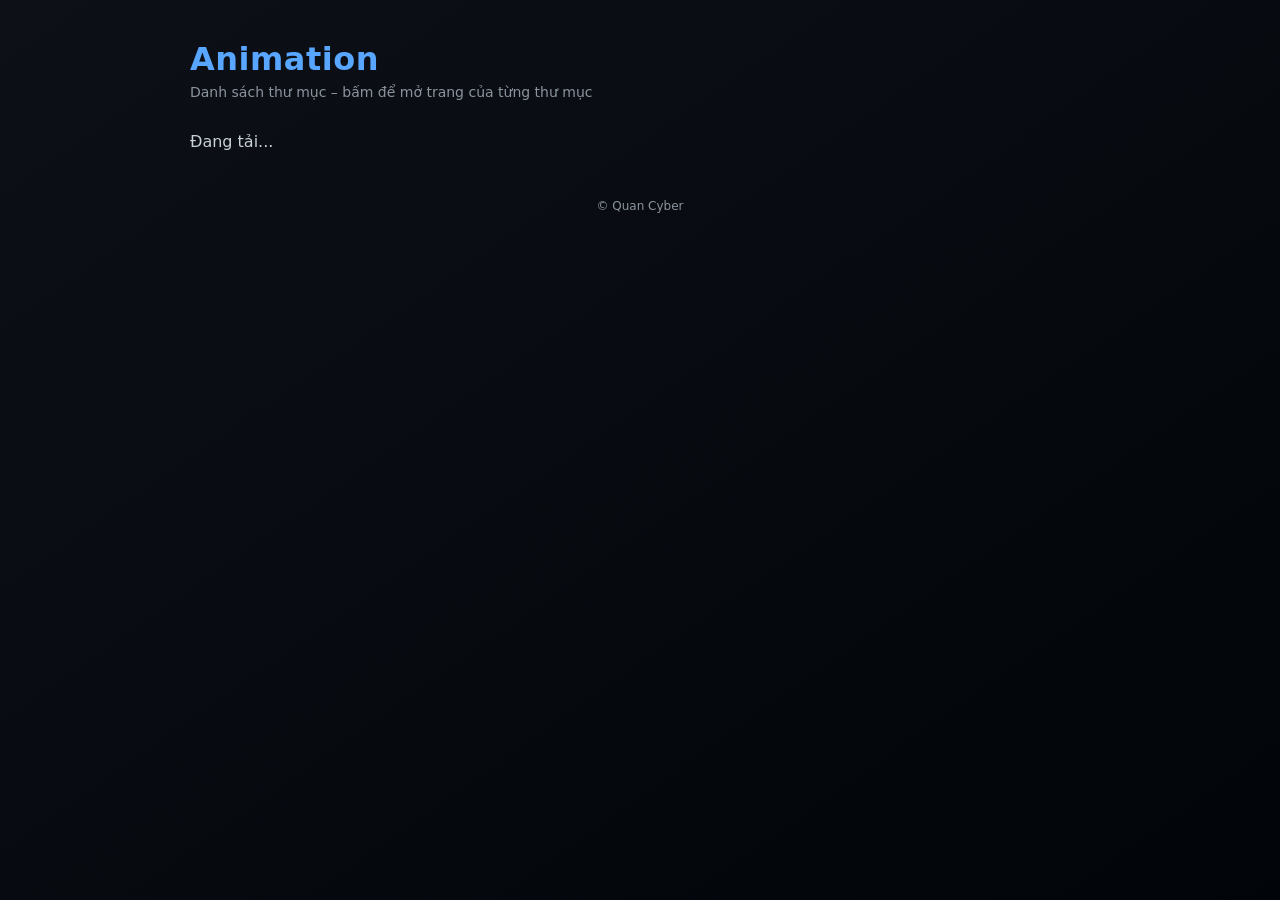
==== index.html @ d7e001bd "Create index.html" ====
<!DOCTYPE html>
<html lang="vi">
<head>
  <meta charset="UTF-8">
  <title>Animation</title>
  <meta name="viewport" content="width=device-width, initial-scale=1">
  <link rel="icon" href="FJGang.png">

  <style>
    :root {
      --bg: #0d1117;
      --card: #161b22;
      --border: #30363d;
      --text: #c9d1d9;
      --muted: #8b949e;
      --accent: #58a6ff;
    }

    * {
      box-sizing: border-box;
    }

    body {
      margin: 0;
      min-height: 100vh;
      font-family: system-ui, -apple-system, BlinkMacSystemFont, "Segoe UI", sans-serif;
      background: linear-gradient(145deg, #0d1117, #010409);
      color: var(--text);
      display: flex;
      justify-content: center;
      padding: 40px 16px;
    }

    .container {
      width: 100%;
      max-width: 900px;
    }

    header {
      margin-bottom: 32px;
    }

    h1 {
      margin: 0;
      font-size: 32px;
      font-weight: 700;
      color: var(--accent);
      letter-spacing: 0.5px;
    }

    .subtitle {
      margin-top: 6px;
      color: var(--muted);
      font-size: 14px;
    }

    .grid {
      display: grid;
      grid-template-columns: repeat(auto-fill, minmax(220px, 1fr));
      gap: 16px;
    }

    .card {
      background: var(--card);
      border: 1px solid var(--border);
      border-radius: 12px;
      padding: 18px 20px;
      text-decoration: none;
      color: var(--text);
      transition: transform .15s ease, border-color .15s ease, box-shadow .15s ease;
    }

    .card:hover {
      transform: translateY(-3px);
      border-color: var(--accent);
      box-shadow: 0 10px 30px rgba(0,0,0,.35);
    }

    .folder-name {
      font-size: 16px;
      font-weight: 600;
      margin-bottom: 6px;
    }

    .folder-path {
      font-size: 12px;
      color: var(--muted);
      word-break: break-all;
    }

    footer {
      margin-top: 48px;
      text-align: center;
      font-size: 12px;
      color: var(--muted);
    }
  </style>
</head>
<body>

<div class="container">
  <header>
    <h1>Animation</h1>
    <div class="subtitle">
      Danh sách thư mục – bấm để mở trang của từng thư mục
    </div>
  </header>

  <div class="grid" id="folders">
    Đang tải...
  </div>

  <footer>
    © Quan Cyber
  </footer>
</div>

<script>
const OWNER  = "cyberisme2008";
const REPO   = "Quan_ani";
const BRANCH = "main";

const api =
  https://api.github.com/repos/${OWNER}/${REPO}/git/trees/${BRANCH}?recursive=1;

const pagesBase =
  https://${OWNER}.github.io/${REPO}/;

fetch(api)
  .then(res => res.json())
  .then(data => {
    const root = document.getElementById("folders");
    root.innerHTML = "";

    if (!data.tree) {
      root.textContent = "Không load được repo";
      return;
    }

    const dirs = new Set();
    data.tree.forEach(item => {
      if (item.type === "tree") {
        dirs.add(item.path.split("/")[0]);
      }
    });

    [...dirs].sort().forEach(dir => {
      const a = document.createElement("a");
      a.className = "card";
      a.href = pagesBase + dir + "/";

      a.innerHTML = `
        <div class="folder-name">${dir}</div>
        <div class="folder-path">/${dir}/</div>
      `;

      root.appendChild(a);
    });
  })
  .catch(() => {
    document.getElementById("folders").textContent =
      "Lỗi GitHub API";
  });
</script>

</body>
</html>
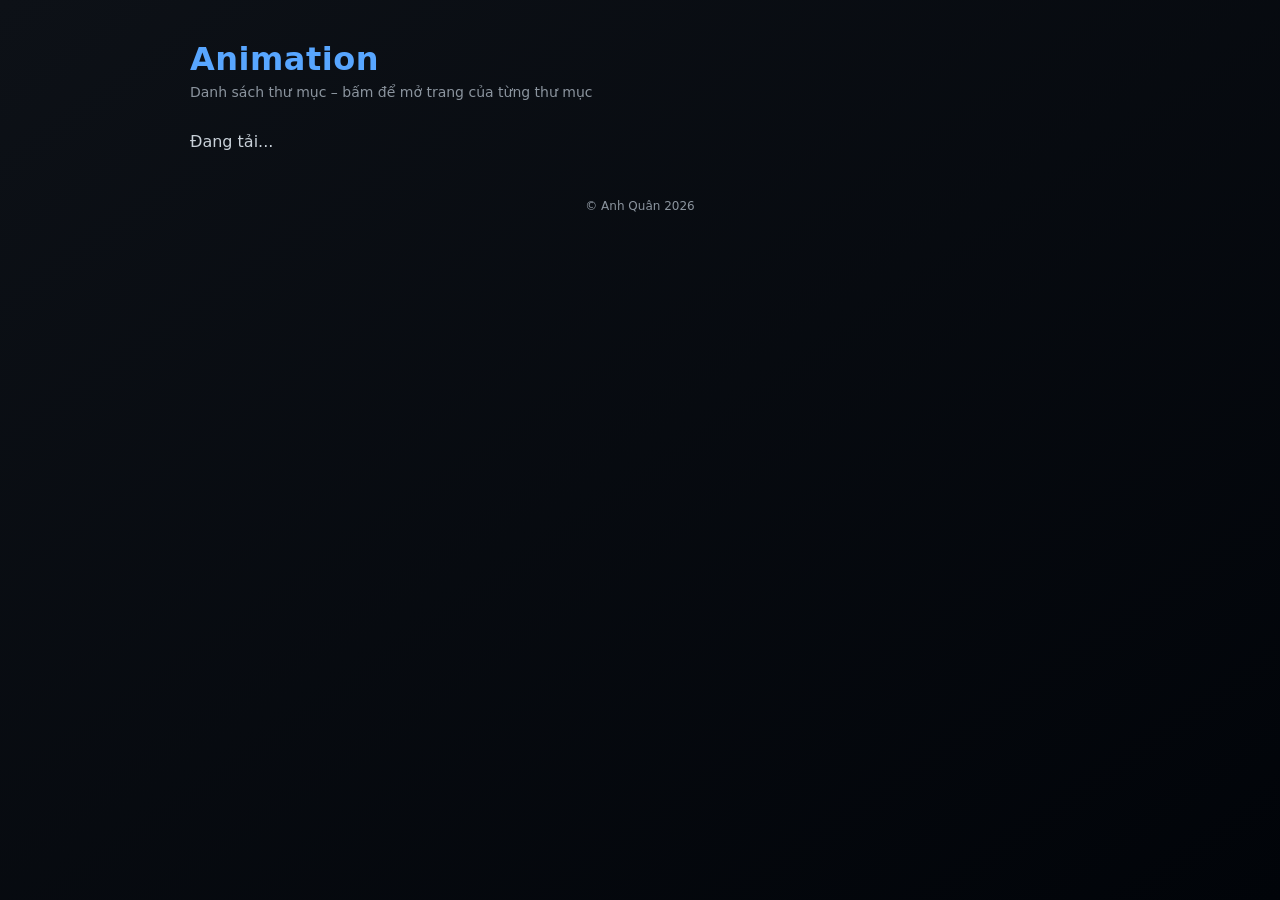
==== commit 3f5645a4: "Update index.html" ====
--- a/index.html
+++ b/index.html
@@ -111,7 +111,7 @@
   </div>
 
   <footer>
-    © Quan Cyber
+    © Anh Quân 2026
   </footer>
 </div>
 
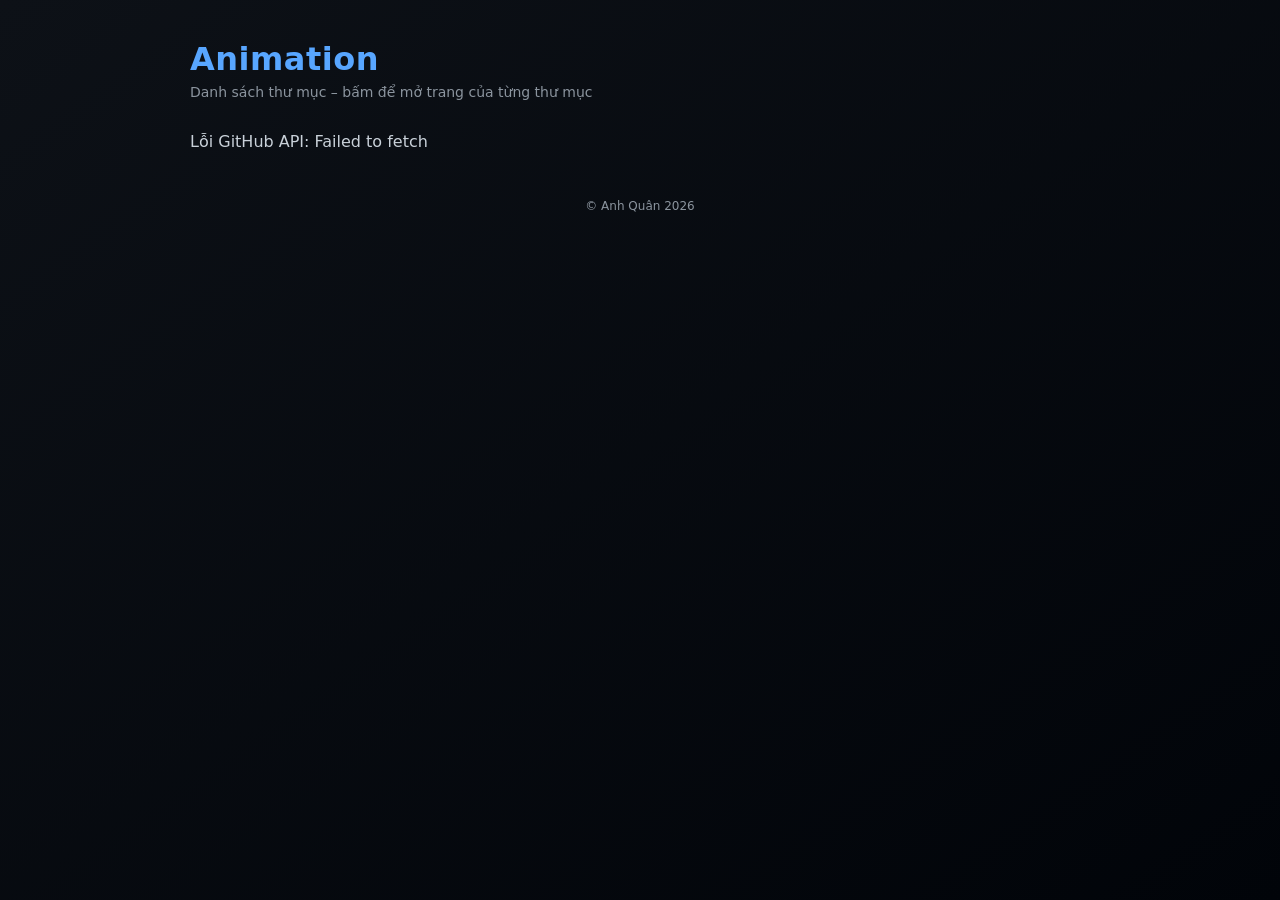
==== commit f23b676d: "Update index.html" ====
--- a/index.html
+++ b/index.html
@@ -121,10 +121,15 @@
 const BRANCH = "main";
 
 const api =
-  https://api.github.com/repos/${OWNER}/${REPO}/git/trees/${BRANCH}?recursive=1;
+  `https://api.github.com/repos/${OWNER}/${REPO}/git/trees/${BRANCH}?recursive=1`;
 
 const pagesBase =
-  https://${OWNER}.github.io/${REPO}/;
+  `https://${OWNER}.github.io/${REPO}/`;
+
+// Kiểm tra xem có đang chạy trên local không
+const isLocal = window.location.hostname === "localhost" || 
+                window.location.hostname === "127.0.0.1" ||
+                window.location.hostname.includes("192.168.");
 
 fetch(api)
   .then(res => res.json())
@@ -147,7 +152,13 @@
     [...dirs].sort().forEach(dir => {
       const a = document.createElement("a");
       a.className = "card";
-      a.href = pagesBase + dir + "/";
+
+      // Nếu đang chạy local, dùng đường dẫn tương đối
+      if (isLocal) {
+        a.href = `./${dir}/`;
+      } else {
+        a.href = pagesBase + dir + "/";
+      }
 
       a.innerHTML = `
         <div class="folder-name">${dir}</div>
@@ -157,9 +168,9 @@
       root.appendChild(a);
     });
   })
-  .catch(() => {
+  .catch(err => {
     document.getElementById("folders").textContent =
-      "Lỗi GitHub API";
+      "Lỗi GitHub API: " + err.message;
   });
 </script>
 
